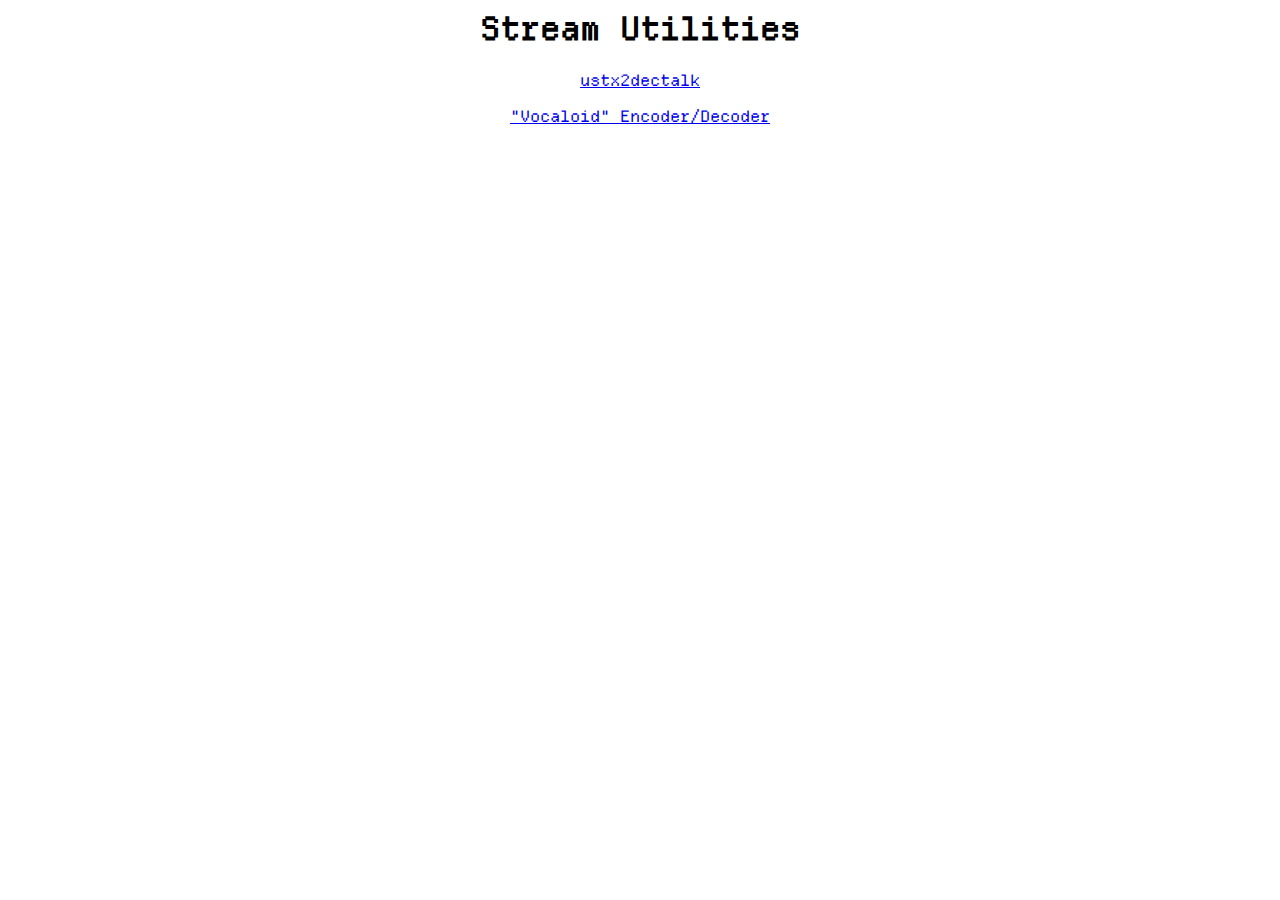
==== index.html @ ba8e27ae "first commit" ====
<html>
    <head>
        <link rel="stylesheet" href="/styles.css">
    </head>
    <body>
        <center>
            <h1>Stream Utilities</h1>
            <a href="https://github.com/CrazyKitty357/ustx2dectalk">ustx2dectalk</a>
            <p></p>
            <a href="/miku/">"Vocaloid" Encoder/Decoder</a>
        </center>
    </body>
</html>
---- styles.css ----
@font-face {
    font-family: 'DepartureMono';
    src: url('/assets/DepartureMono-Regular.woff') format('woff2');
    font-weight: normal;
    font-style: normal;
}

html {
    font-family: 'DepartureMono', sans-serif;
}
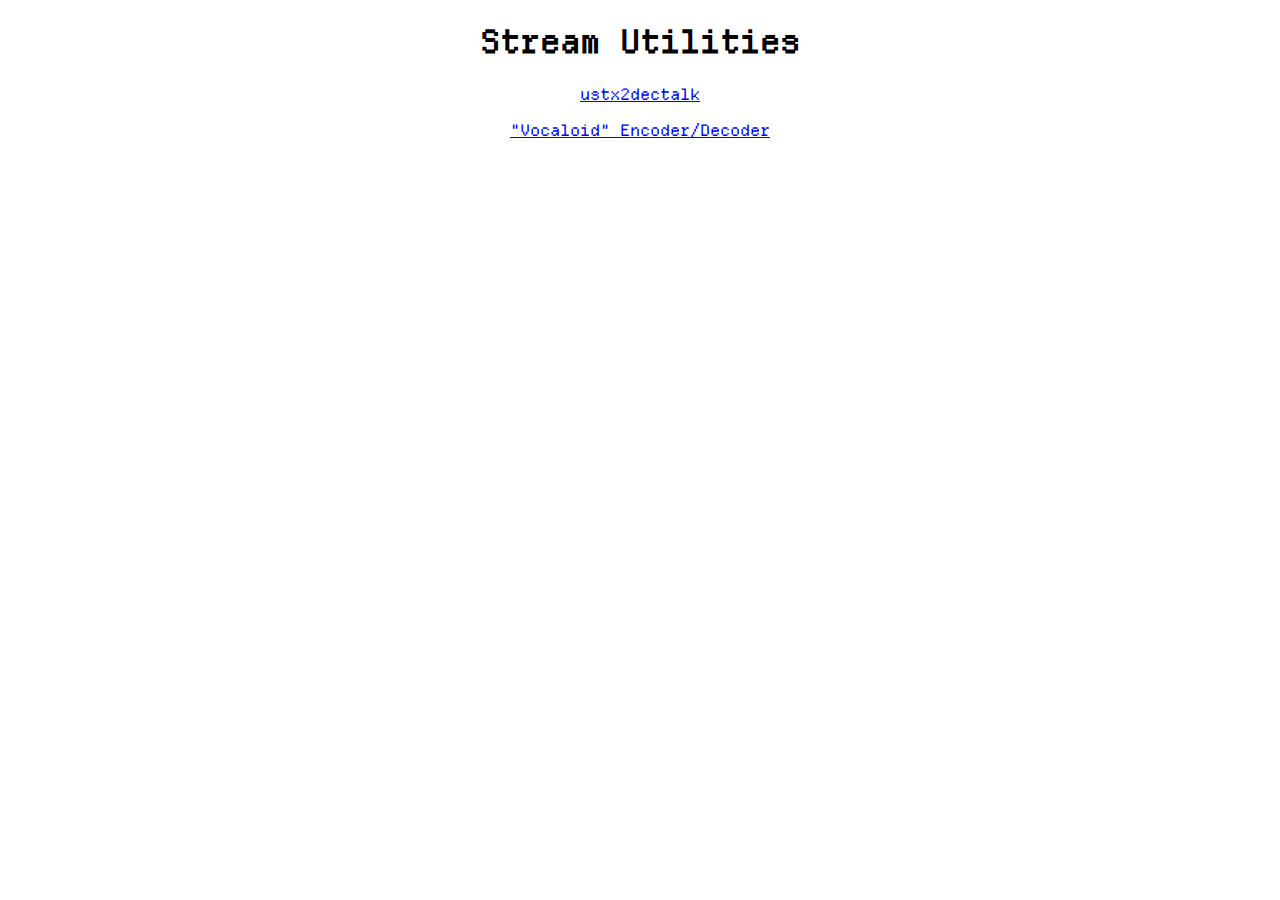
==== commit e23313ed: "started to work on guide." ====
--- a/index.html
+++ b/index.html
@@ -1,13 +1,18 @@
+<!doctype html>
 <html>
     <head>
-        <link rel="stylesheet" href="/styles.css">
+        <meta charset="UTF-8" />
+        <meta name="viewport" content="width=device-width, initial-scale=1.0" />
+        <link rel="stylesheet" href="styles.css" />
     </head>
     <body>
         <center>
             <h1>Stream Utilities</h1>
-            <a href="https://github.com/CrazyKitty357/ustx2dectalk">ustx2dectalk</a>
+            <a href="https://github.com/CrazyKitty357/ustx2dectalk"
+                >ustx2dectalk</a
+            >
             <p></p>
-            <a href="/miku/">"Vocaloid" Encoder/Decoder</a>
+            <a href="miku/">"Vocaloid" Encoder/Decoder</a>
         </center>
     </body>
-</html>+</html>
--- a/styles.css
+++ b/styles.css
@@ -1,10 +1,23 @@
 @font-face {
-    font-family: 'DepartureMono';
-    src: url('/assets/DepartureMono-Regular.woff') format('woff2');
+    font-family: "DepartureMono";
+    src: url("assets/DepartureMono-Regular.woff") format("woff2");
     font-weight: normal;
     font-style: normal;
 }
 
+@media (prefers-color-scheme: light) {
+    html {
+        background-color: #fff;
+        color: #000;
+    }
+}
+@media (prefers-color-scheme: dark) {
+    html {
+        background-color: #000;
+        color: #fff;
+    }
+}
+
 html {
-    font-family: 'DepartureMono', sans-serif;
+    font-family: "DepartureMono", sans-serif;
 }
